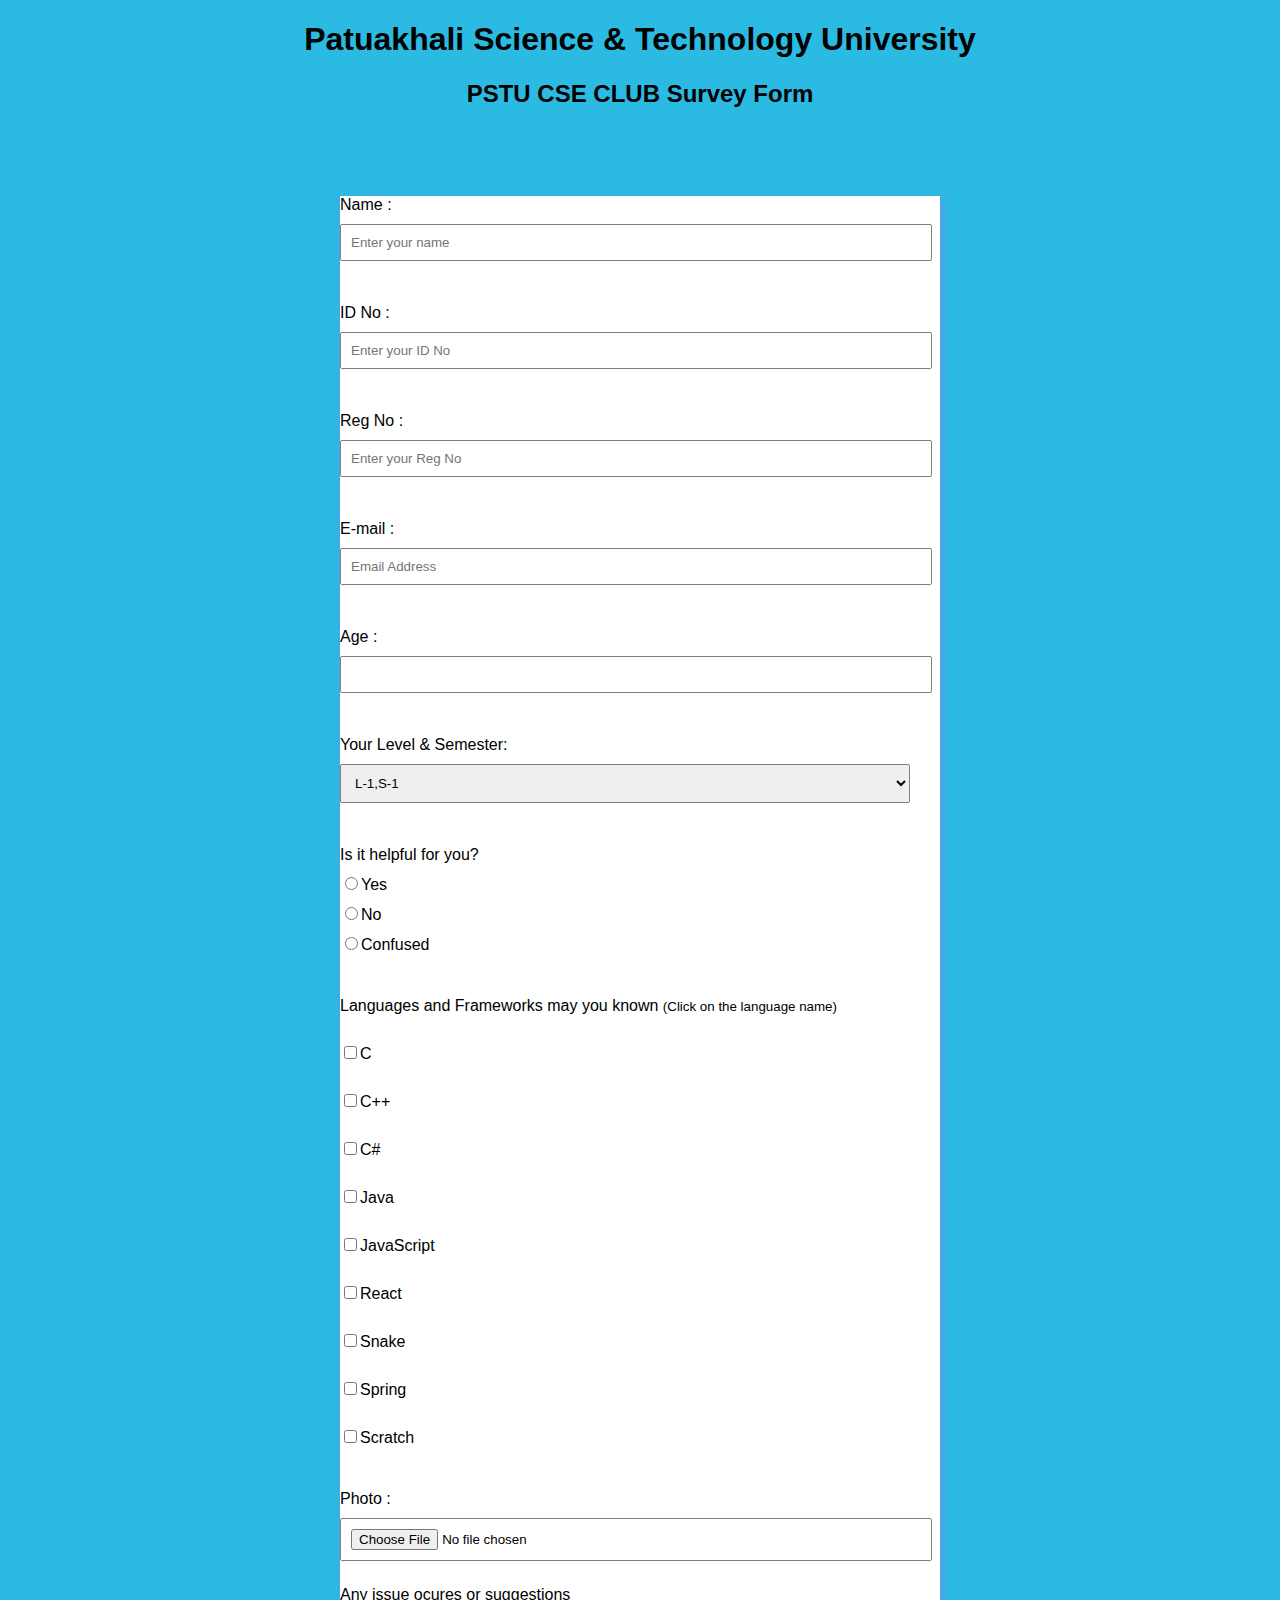
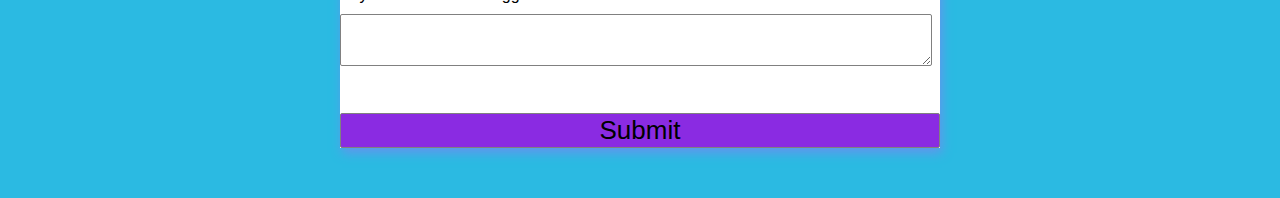
==== Survey.html @ 5619bf68 "Create Survey.html" ====
<!DOCTYPE html>
<html>
    <head>
        <meta charset="UTF-8">
        <title>NAYEMA RFS26</title>

        <style>
            body{
                background-color: rgb(43, 186, 226);
                text-align: center;
                font-family: 'Lucida Sans', 'Lucida Sans Regular', 'Lucida Grande', 'Lucida Sans Unicode', Geneva, Verdana, sans-serif;
            }

            form{
                background-color: white;
                max-width: 600px;
                max-height: 2200px;
                margin: 50px auto;
                padding: 30px 20px dotted;
                box-shadow: 2px 5px 10px cornflowerblue;

            }

            .info{
                text-align: left;
                
                margin-bottom: 25px;
            }

            .info label{
                display: block;
                margin-bottom: 10px;
            }

            .info input, .info select, .info textarea{
                
                border: 1px double grey;
                border-radius: 2px;
                font-family: 'Lucida Sans', 'Lucida Sans Regular', 'Lucida Grande', 'Lucida Sans Unicode', Geneva, Verdana, sans-serif;
                padding: 10px;
                width: 95%;
            }

            .info input[type="radio"],
            .info input[type="checkbox"]{
                display: inline-block;
                width: auto;
            }

            button{
                background-color: blueviolet;
                border: 1px double gray;
                border-radius: 2px;
                font-family: sans-serif;
                font-size: 26px;
                display: block;
                width: 100%;
                
                margin-bottom: 20px;
            }
        </style>
    </head>

    <body>
        <h1 >Patuakhali Science & Technology University</h1>
        <h2 >PSTU CSE CLUB Survey Form</h2>
        <br/>
        <form class="form">
            <div class="info">
                <label for="name" id="name">
                    Name       :  
                </label>
                <input type="text" id="name" placeholder="Enter your name"/>
            </div>

            <br/>
            <div class="info">
                <label for="id" id="id">
                    ID No      :  
                </label>
                <input type="text" id="id" placeholder="Enter your ID No"/>
            </div>

            <br/>
            <div class="info">
                <label for="reg" id="reg">
                    Reg No     :
                </label>
                <input type="text" id="reg" placeholder="Enter your Reg No"/>
            </div>

            <br/>
            <div class="info">
                <label for="email" id="email">
                    E-mail    : 
                </label>
                <input type="text" id="email" placeholder="Email Address"/>
            </div>

            <br/>
            <div class="info">
                <label for="age" id="age">
                    Age       :
                </label>
                <input type="text" id="age" placeholder=""/>
            </div>

            <br/>
            <div class="info">
                <label for="semester" id="semester">
                    Your Level & Semester: 
                </label>

                <select name="semester" id="semester">
                    <option value="L-1,S-1">L-1,S-1</option>
                    <option value="L-1,S-2">L-1,S-2</option>
                    <option value="L-2,S-1">L-2,S-1</option>
                    <option value="L-2,S-2">L-2,S-2</option>
                    <option value="L-3,S-1">L-3,S-1</option>
                    <option value="L-3,S-2">L-3,S-2</option>
                    <option value="L-4,S-1">L-4,S-1</option>
                    <option value="L-4,S-2">L-4,S-1</option>
                </select>
            </div>

            <br/>
            <div class="info">
                <label>
                    Is it helpful for you?
                </label>

                <label for="yes">
                    <input type="radio" id="yes" name="opinion">Yes
                </label>
                <label for="no">
                    <input type="radio" id="no" name="opinion">No
                </label>
                <label for="confused">
                    <input type="radio" id="confused" name="opinion">Confused
                </label>
            </div>
        <br/>

        <div class="info">
            <label>Languages and Frameworks may you known
            <small>(Click on the language name)</small>
            </label>

            <br/>
            <label for="c">
                <input type="checkbox" name="c">C</input>
            </label>

            <br/>
            <label for="c++">
                <input type="checkbox" name="c++">C++</input>
            </label>

            <br/>
            <label for="c#">
                <input type="checkbox" name="c#">C#</input>
            </label>

            <br/>
            <label for="java">
                <input type="checkbox" name="java">Java</input>
            </label>

            <br/>
            <label for="JS">
                <input type="checkbox" name="JS">JavaScript</input>
            </label>

            <br/>
            <label for="react">
                <input type="checkbox" name="react">React</input>
            </label>

            <br/>
            <label for="snake">
                <input type="checkbox" name="snake">Snake</input>
            </label>

            <br/>
            <label for="spring">
                <input type="checkbox" name="spring">Spring</input>
            </label>

            <br/>
            <label for="scratch">
                <input type="checkbox" name="scratch">Scratch</input>
            </label>
        </div>

        <br/>
        <div class="info">
            <label for="photo" id="photo">
                Photo       :
            </label>
            <input type="file" id="photo" placeholder=""/>
        </div>

        <div class="info">
            <label for="feedback">
                Any issue ocures or suggestions 
            </label>

            <textarea name="feedback" id="feedback"
            placeholder="Enter your massage here">
        </textarea>
        </div>


        <br/>
        <button type="submit" value="submit">
            Submit
        </button>
        </form>
    </body>
</html>
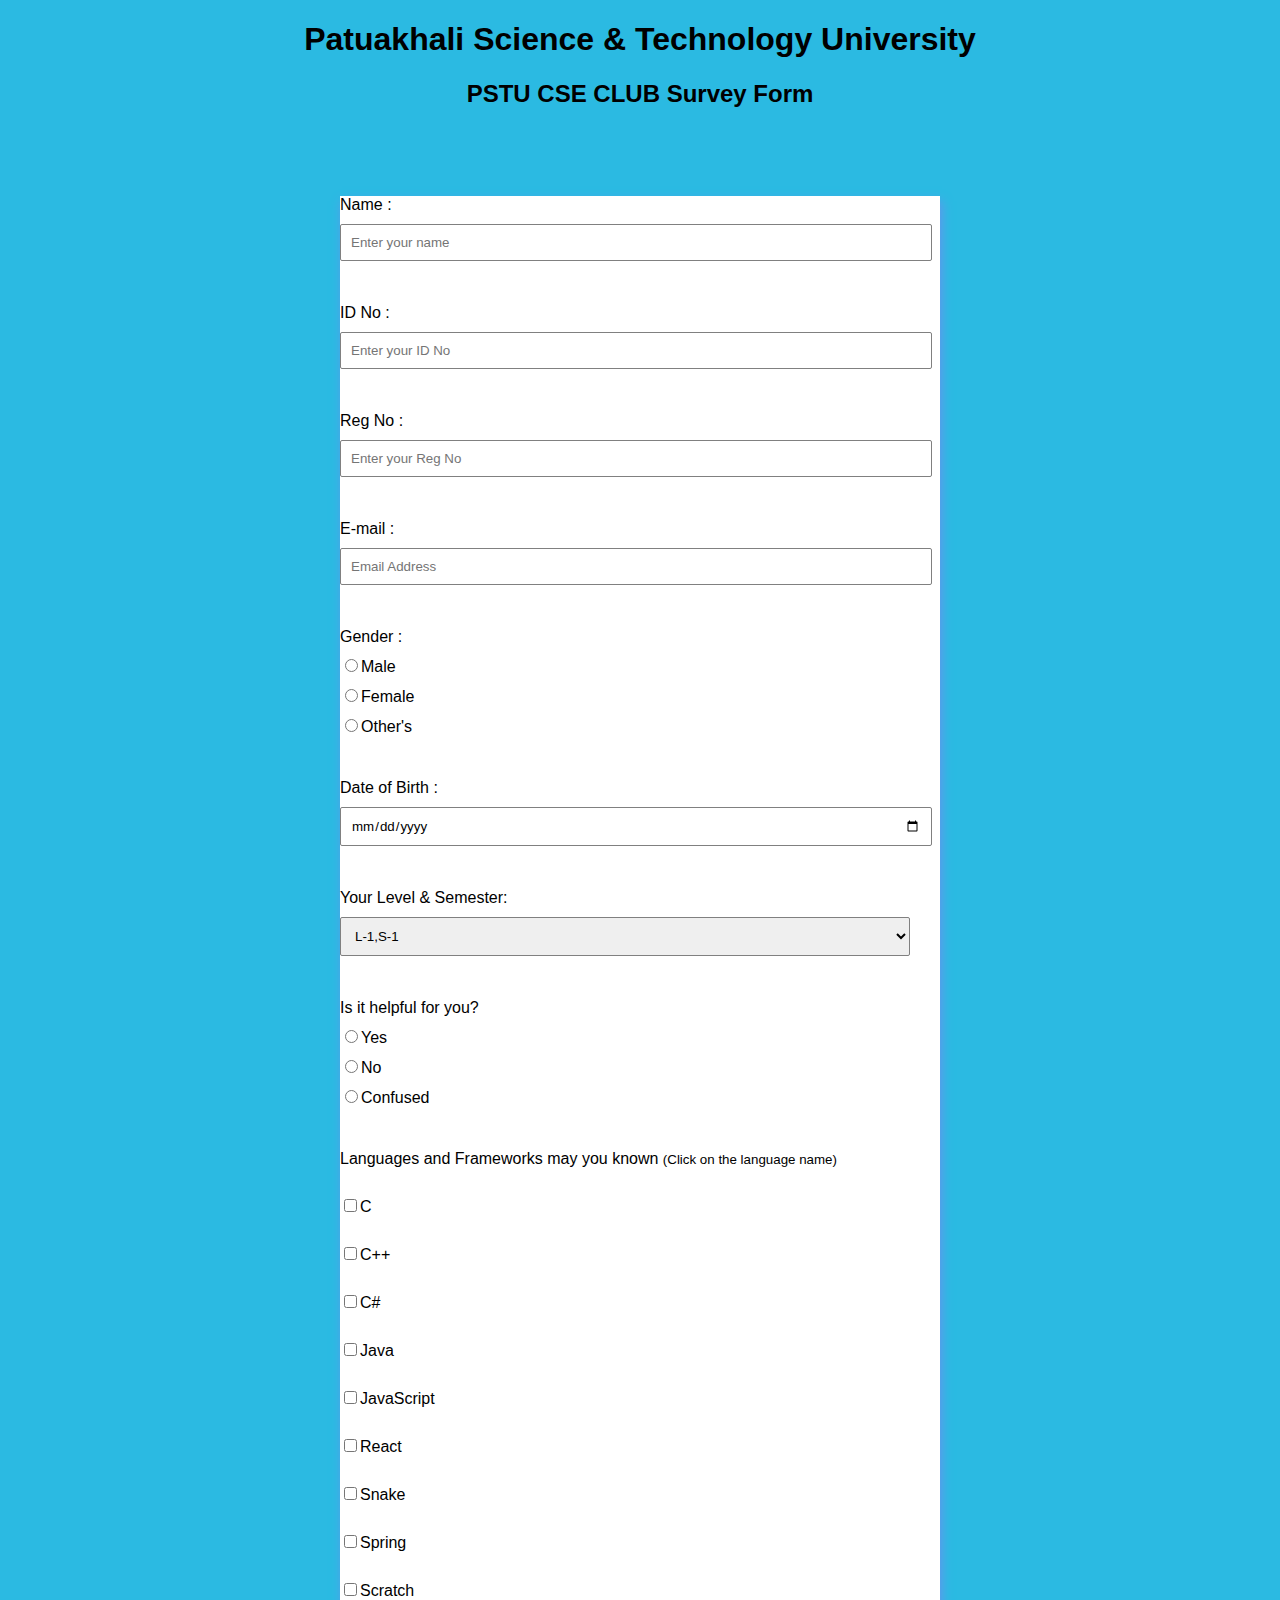
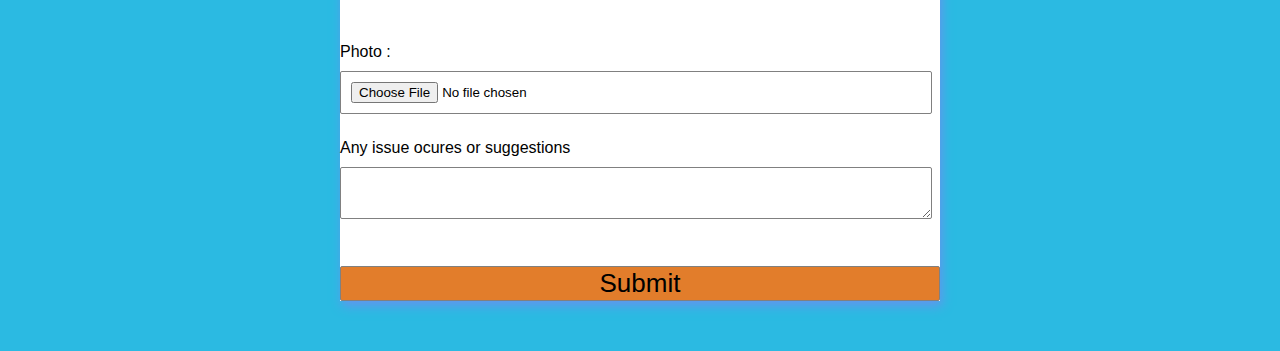
==== commit 9d7a34ee: "Update Survey.html" ====
--- a/Survey.html
+++ b/Survey.html
@@ -48,7 +48,7 @@
             }
 
             button{
-                background-color: blueviolet;
+                background-color: rgb(226, 125, 43);
                 border: 1px double gray;
                 border-radius: 2px;
                 font-family: sans-serif;
@@ -70,7 +70,7 @@
                 <label for="name" id="name">
                     Name       :  
                 </label>
-                <input type="text" id="name" placeholder="Enter your name"/>
+                <input type="text" id="name" placeholder="Enter your name" />
             </div>
 
             <br/>
@@ -78,7 +78,7 @@
                 <label for="id" id="id">
                     ID No      :  
                 </label>
-                <input type="text" id="id" placeholder="Enter your ID No"/>
+                <input type="text" id="id" placeholder="Enter your ID No"required/>
             </div>
 
             <br/>
@@ -99,10 +99,27 @@
 
             <br/>
             <div class="info">
-                <label for="age" id="age">
-                    Age       :
-                </label>
-                <input type="text" id="age" placeholder=""/>
+                <label>
+                    Gender  :
+                </label>
+
+                <label for="male">
+                    <input type="radio" id="male" name="opinion">Male
+                </label>
+                <label for="female">
+                    <input type="radio" id="female" name="opinion">Female
+                </label>
+                <label for="Other's">
+                    <input type="radio" id="Other's" name="opinion">Other's
+                </label>
+            </div>
+
+            <br/>
+            <div class="info">
+                <label for="dob" id="dob">
+                    Date of Birth      :
+                </label>
+                <input type="date" id="dob" placeholder=""/>
             </div>
 
             <br/>
@@ -111,7 +128,7 @@
                     Your Level & Semester: 
                 </label>
 
-                <select name="semester" id="semester">
+                <select name="semester" id="semester" required>
                     <option value="L-1,S-1">L-1,S-1</option>
                     <option value="L-1,S-2">L-1,S-2</option>
                     <option value="L-2,S-1">L-2,S-1</option>
@@ -215,6 +232,7 @@
         <button type="submit" value="submit">
             Submit
         </button>
+
         </form>
     </body>
 </html>
